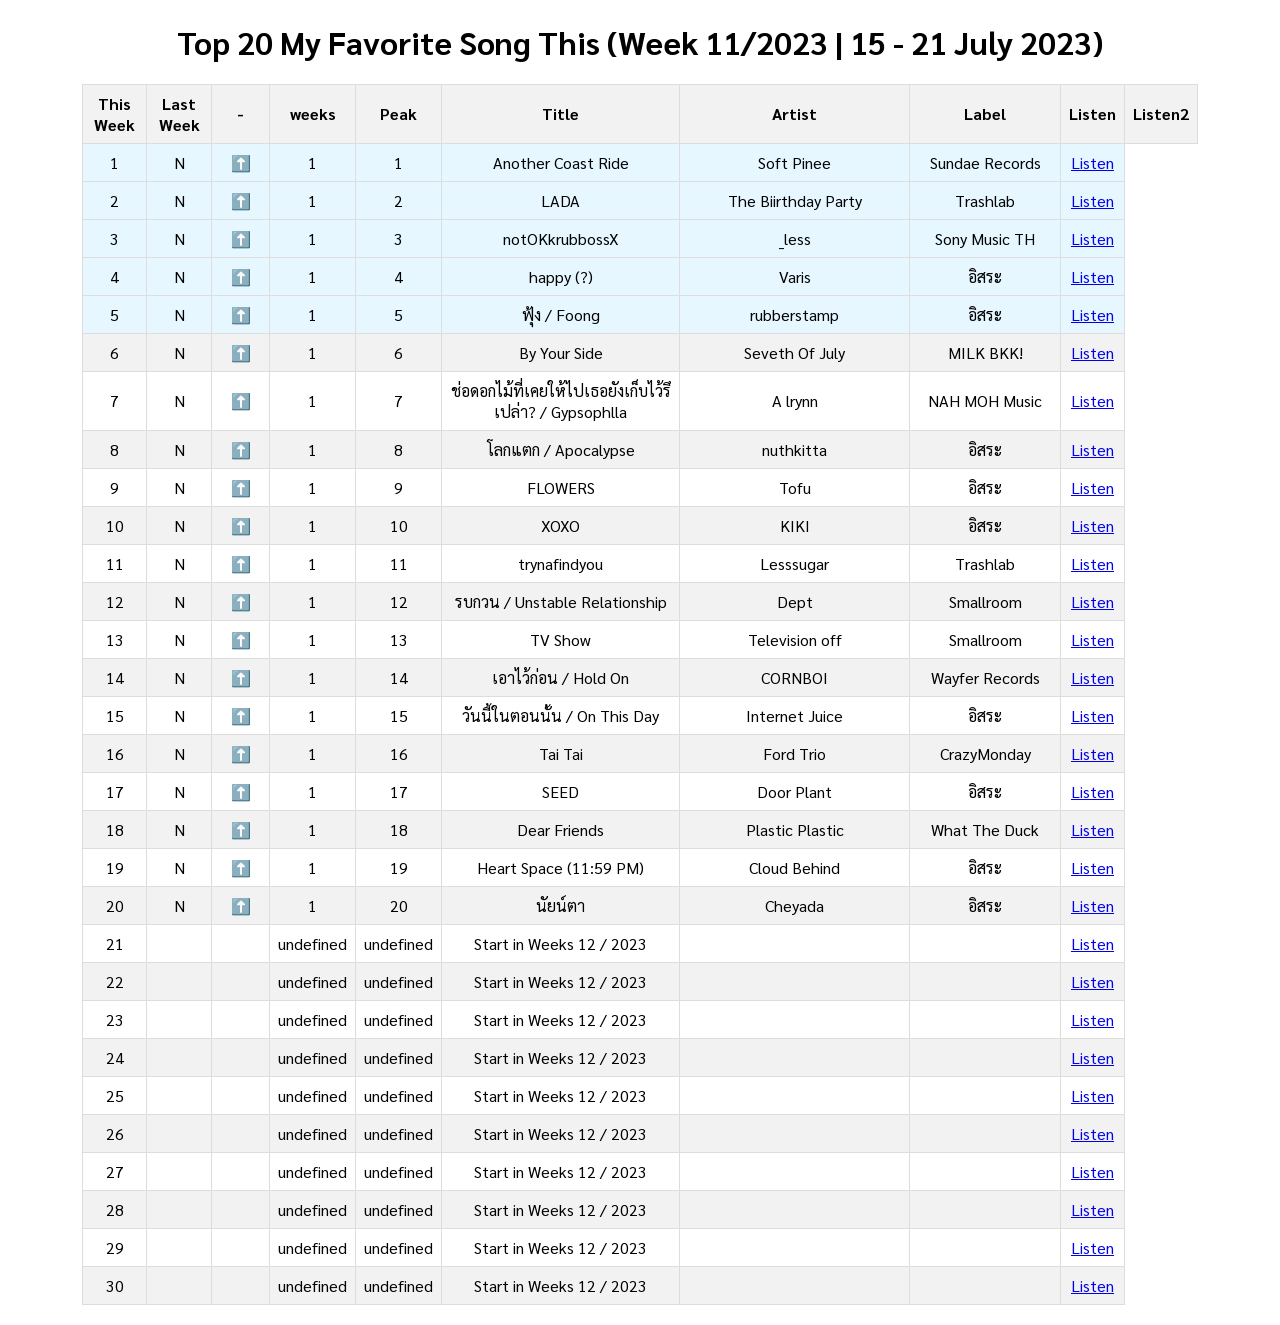
==== index.html @ d29362d6 "main" ====
<!DOCTYPE html><meta charset="UTF-8">
<html>
<head>
  <title>BCMBall Fav.Song</title>
  <link rel="stylesheet" type="text/css" href="styles.css">
  <link rel="stylesheet" href="https://fonts.googleapis.com/css?family=Sarabun:400,700|Kanit:400,700&display=swap">
</head>
<body>
  <h1>Top 20 My Favorite Song This (Week 11/2023 | 15 - 21 July 2023)</h1>
  <table id="chart">
    <thead>
      <tr>
        <th>This Week</th>
        <th>Last Week</th>
        <th>-</th>
        <th>weeks</th>
        <th>Peak</th>
        <th>Title</th>
        <th>Artist</th>
        <th>Label</th>
        <th>Listen</th>
        <th>Listen2</th>
      </tr>
    </thead>
    <tbody>
      <!-- Your chart data will be dynamically added here -->
    </tbody>
  </table>

  <script src="script.js"></script>
</body>
</html>
---- styles.css ----
body {
    font-family: Arial, sans-serif;
    margin: 20px;
  }
  body {
    font-family: "Sarabun", Arial, sans-serif;
  }
  
  h1 {
    text-align: center;
  }
  
  table {
    width: 90%; /* Reduce the table width to 90% of the screen */
    max-width: 1200px; /* Set a maximum width for the table */
    border-collapse: collapse;
    margin: 20px auto; /* Center the table on the page */
  }
  
  th, td {
    border: 1px solid #ddd;
    padding: 8px;
    text-align: center;
  }
  
  th {
    background-color: #f2f2f2;
    font-weight: bold;
  }
  
  tbody tr:nth-child(even) {
    background-color: #f2f2f2;
  }
  
  tbody tr:hover {
    background-color: #ddd;
  }
  tbody tr:nth-child(-n+5):hover {
    background-color: #add8e6; /* Blue color on hover */
  }
  tbody tr:nth-child(-n+5) {
    background-color: #e6f7ff; /* Light blue color */
  }
  
  /* Adjust the cell sizes for each column */
  /* The first five columns will be smaller, and the last three columns will be wider */
  th:nth-child(-n+5),
  td:nth-child(-n+5) {
    width: 6%; /* Adjust the width as needed */
  }
  
  th:nth-child(6),
  td:nth-child(6),
  th:nth-child(7),
  td:nth-child(7) {
    width: 25%; /* Adjust the width as needed */
  }
  
  th:nth-child(8),
  td:nth-child(8) {
    width: 15%; /* Adjust the width as needed */
  }
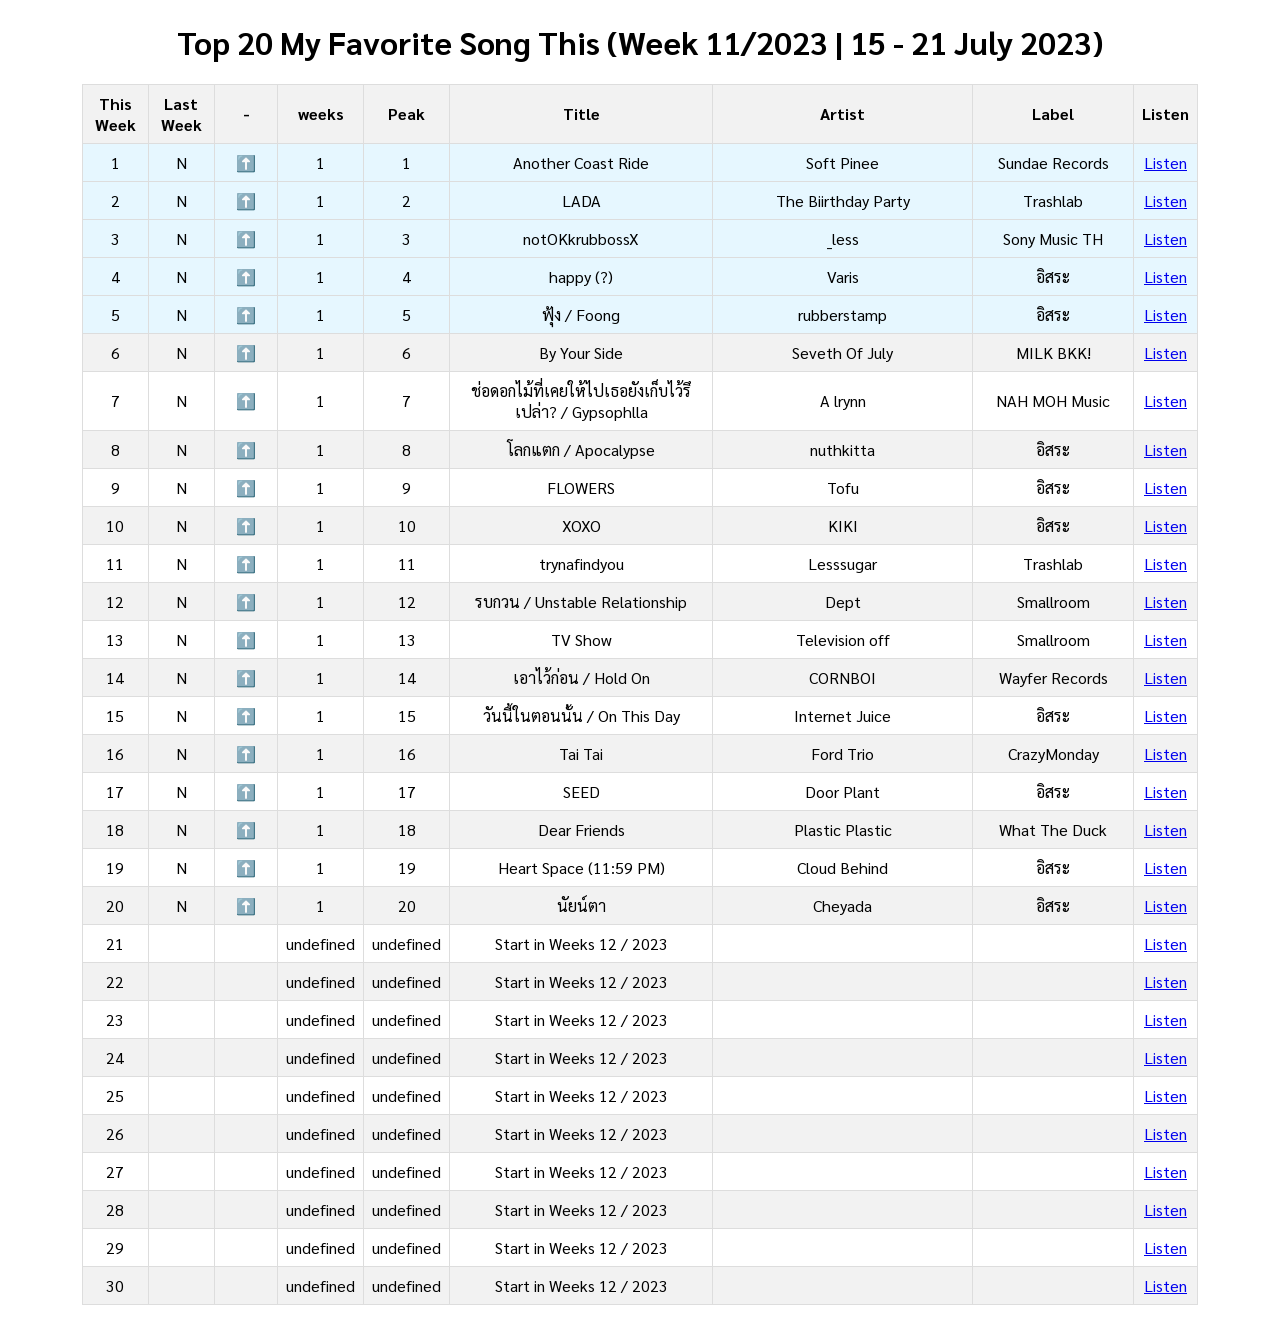
==== commit 3f3c7fb0: "main" ====
--- a/index.html
+++ b/index.html
@@ -19,7 +19,6 @@
         <th>Artist</th>
         <th>Label</th>
         <th>Listen</th>
-        <th>Listen2</th>
       </tr>
     </thead>
     <tbody>
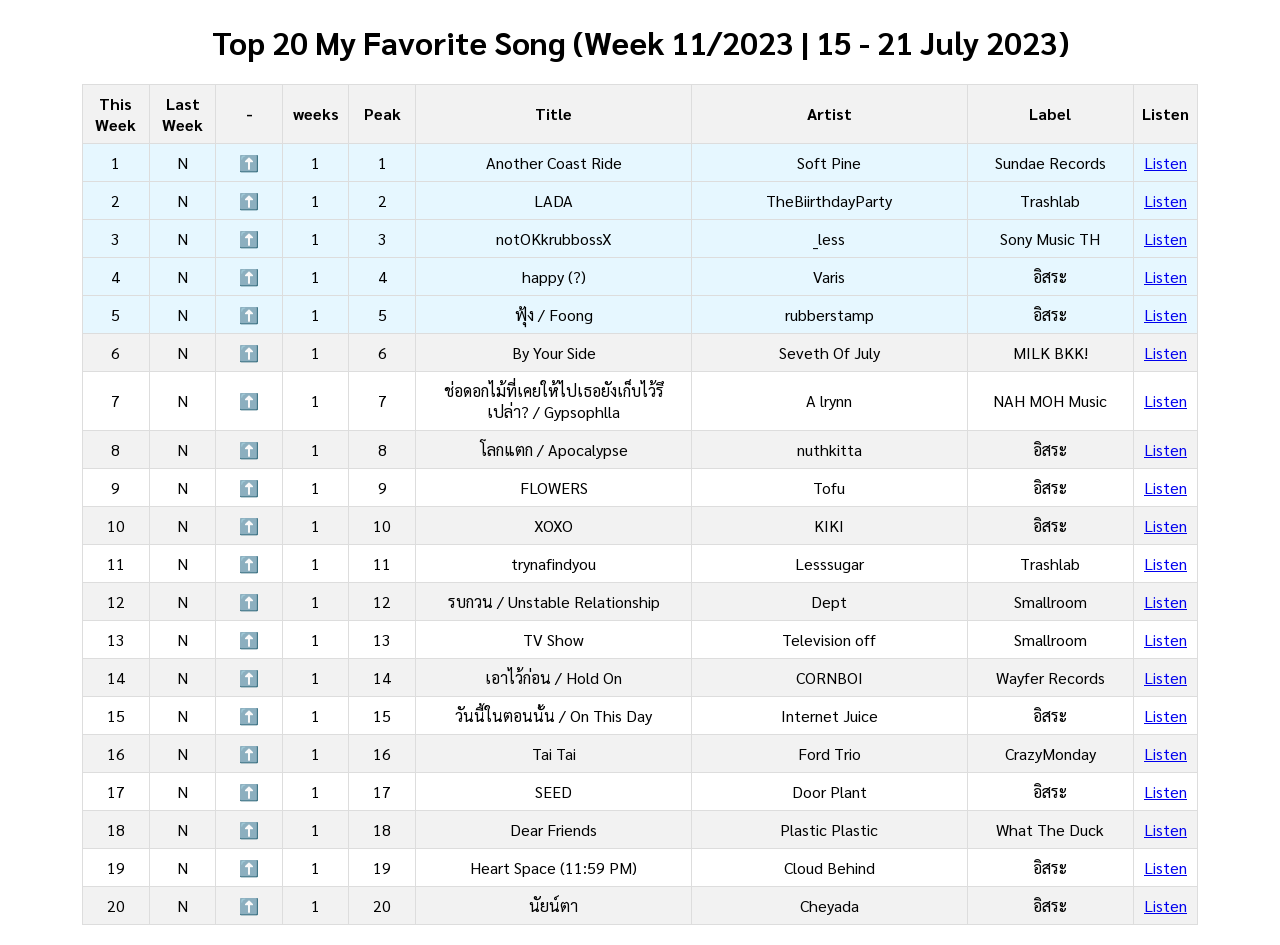
==== commit 1a9c7d82: "main" ====
--- a/index.html
+++ b/index.html
@@ -6,7 +6,7 @@
   <link rel="stylesheet" href="https://fonts.googleapis.com/css?family=Sarabun:400,700|Kanit:400,700&display=swap">
 </head>
 <body>
-  <h1>Top 20 My Favorite Song This (Week 11/2023 | 15 - 21 July 2023)</h1>
+  <h1>Top 20 My Favorite Song (Week 11/2023 | 15 - 21 July 2023)</h1>
   <table id="chart">
     <thead>
       <tr>
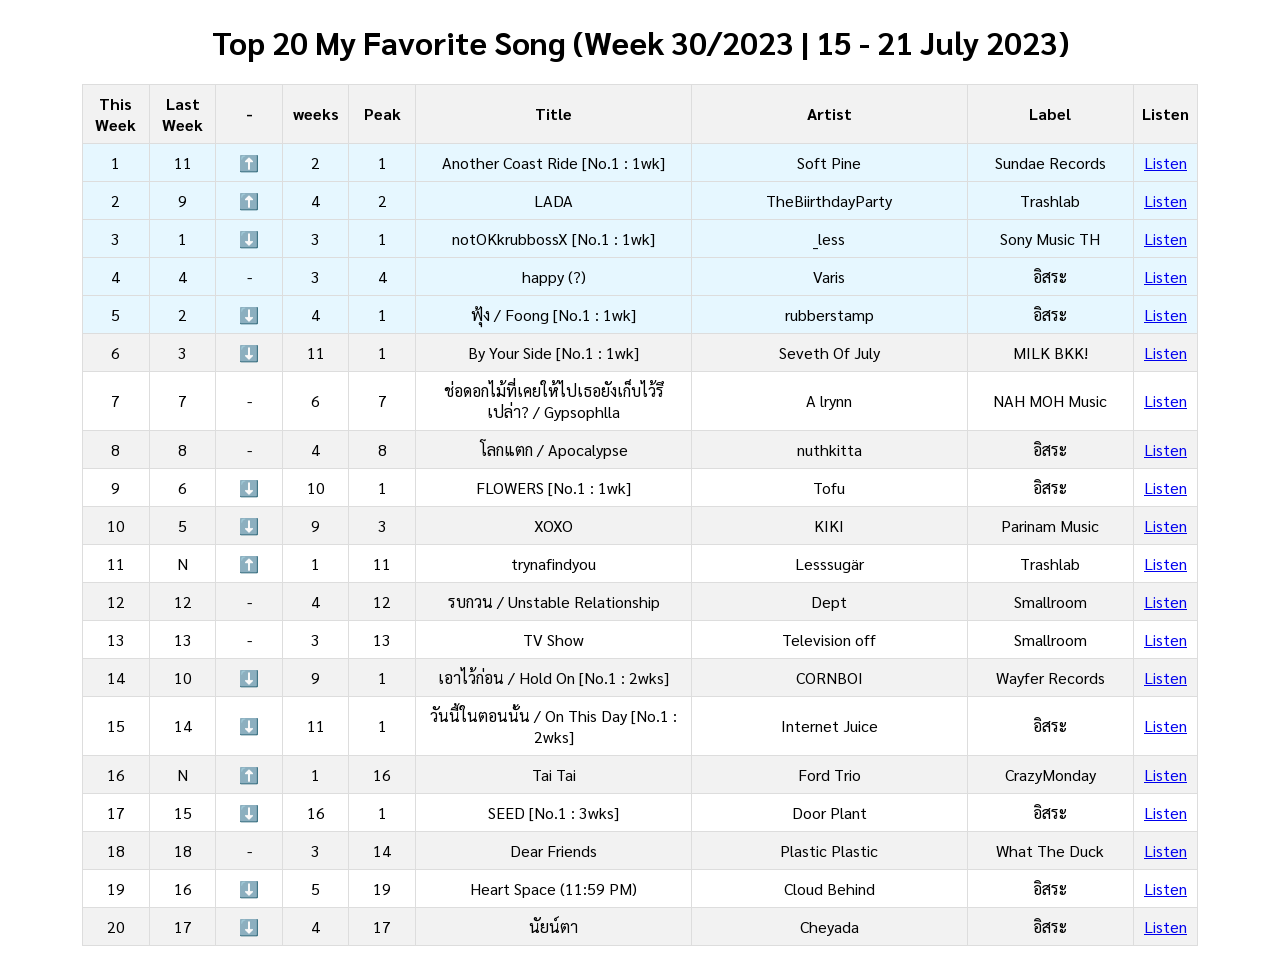
==== commit a426322a: "main" ====
--- a/index.html
+++ b/index.html
@@ -6,7 +6,7 @@
   <link rel="stylesheet" href="https://fonts.googleapis.com/css?family=Sarabun:400,700|Kanit:400,700&display=swap">
 </head>
 <body>
-  <h1>Top 20 My Favorite Song (Week 11/2023 | 15 - 21 July 2023)</h1>
+  <h1>Top 20 My Favorite Song (Week 30/2023 | 15 - 21 July 2023)</h1>
   <table id="chart">
     <thead>
       <tr>
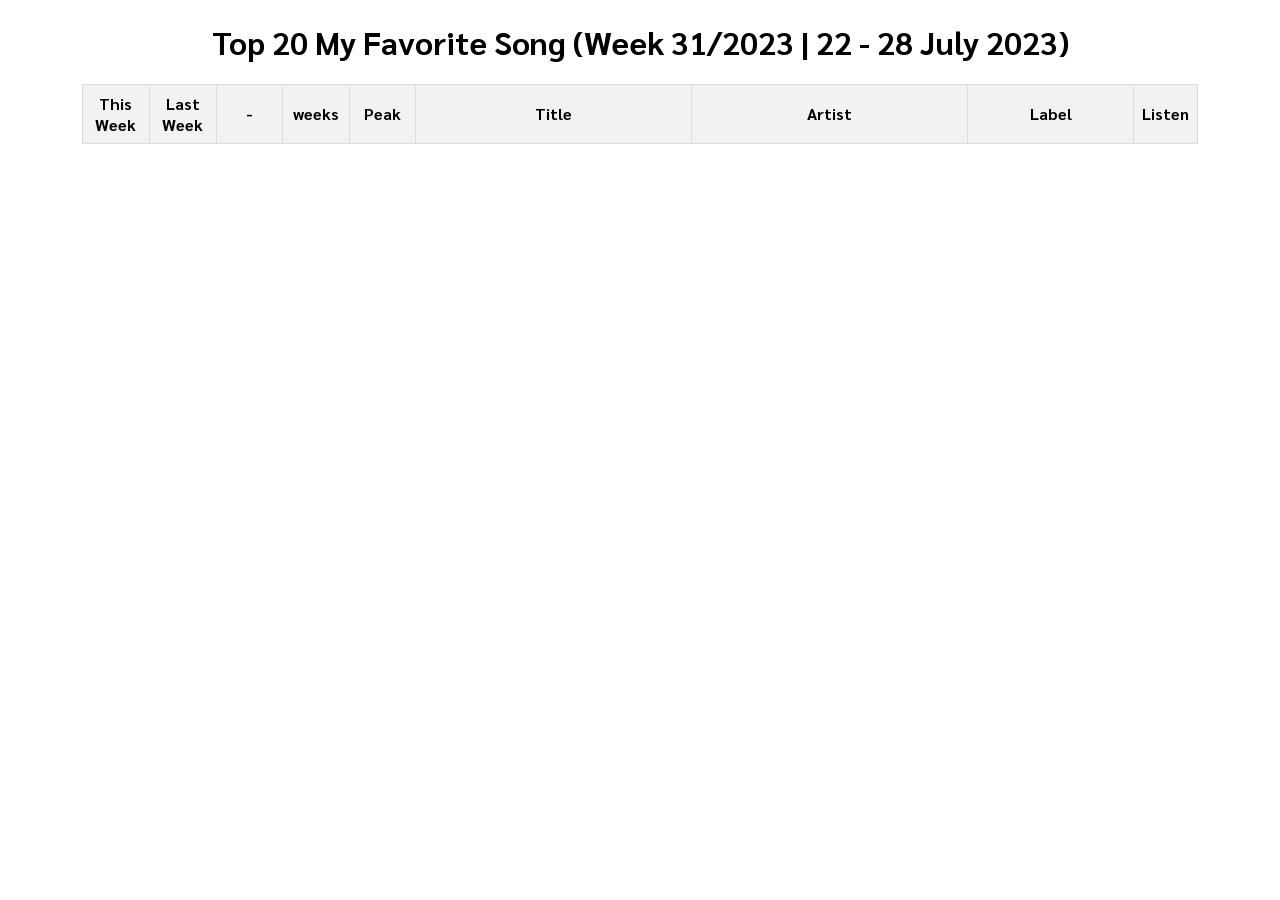
==== commit f9f3703b: "main" ====
--- a/index.html
+++ b/index.html
@@ -6,7 +6,7 @@
   <link rel="stylesheet" href="https://fonts.googleapis.com/css?family=Sarabun:400,700|Kanit:400,700&display=swap">
 </head>
 <body>
-  <h1>Top 20 My Favorite Song (Week 30/2023 | 15 - 21 July 2023)</h1>
+  <h1>Top 20 My Favorite Song (Week 31/2023 | 22 - 28 July 2023)</h1>
   <table id="chart">
     <thead>
       <tr>
--- a/styles.css
+++ b/styles.css
@@ -11,10 +11,10 @@
   }
   
   table {
-    width: 90%; /* Reduce the table width to 90% of the screen */
-    max-width: 1200px; /* Set a maximum width for the table */
+    width: 90%; 
+    max-width: 1200px; 
     border-collapse: collapse;
-    margin: 20px auto; /* Center the table on the page */
+    margin: 20px auto; 
   }
   
   th, td {
@@ -36,27 +36,26 @@
     background-color: #ddd;
   }
   tbody tr:nth-child(-n+5):hover {
-    background-color: #add8e6; /* Blue color on hover */
+    background-color: #add8e6;
   }
   tbody tr:nth-child(-n+5) {
-    background-color: #e6f7ff; /* Light blue color */
+    background-color: #e6f7ff;
   }
   
-  /* Adjust the cell sizes for each column */
-  /* The first five columns will be smaller, and the last three columns will be wider */
+ 
   th:nth-child(-n+5),
   td:nth-child(-n+5) {
-    width: 6%; /* Adjust the width as needed */
+    width: 6%;
   }
   
   th:nth-child(6),
   td:nth-child(6),
   th:nth-child(7),
   td:nth-child(7) {
-    width: 25%; /* Adjust the width as needed */
+    width: 25%; 
   }
   
   th:nth-child(8),
   td:nth-child(8) {
-    width: 15%; /* Adjust the width as needed */
+    width: 15%; 
   }
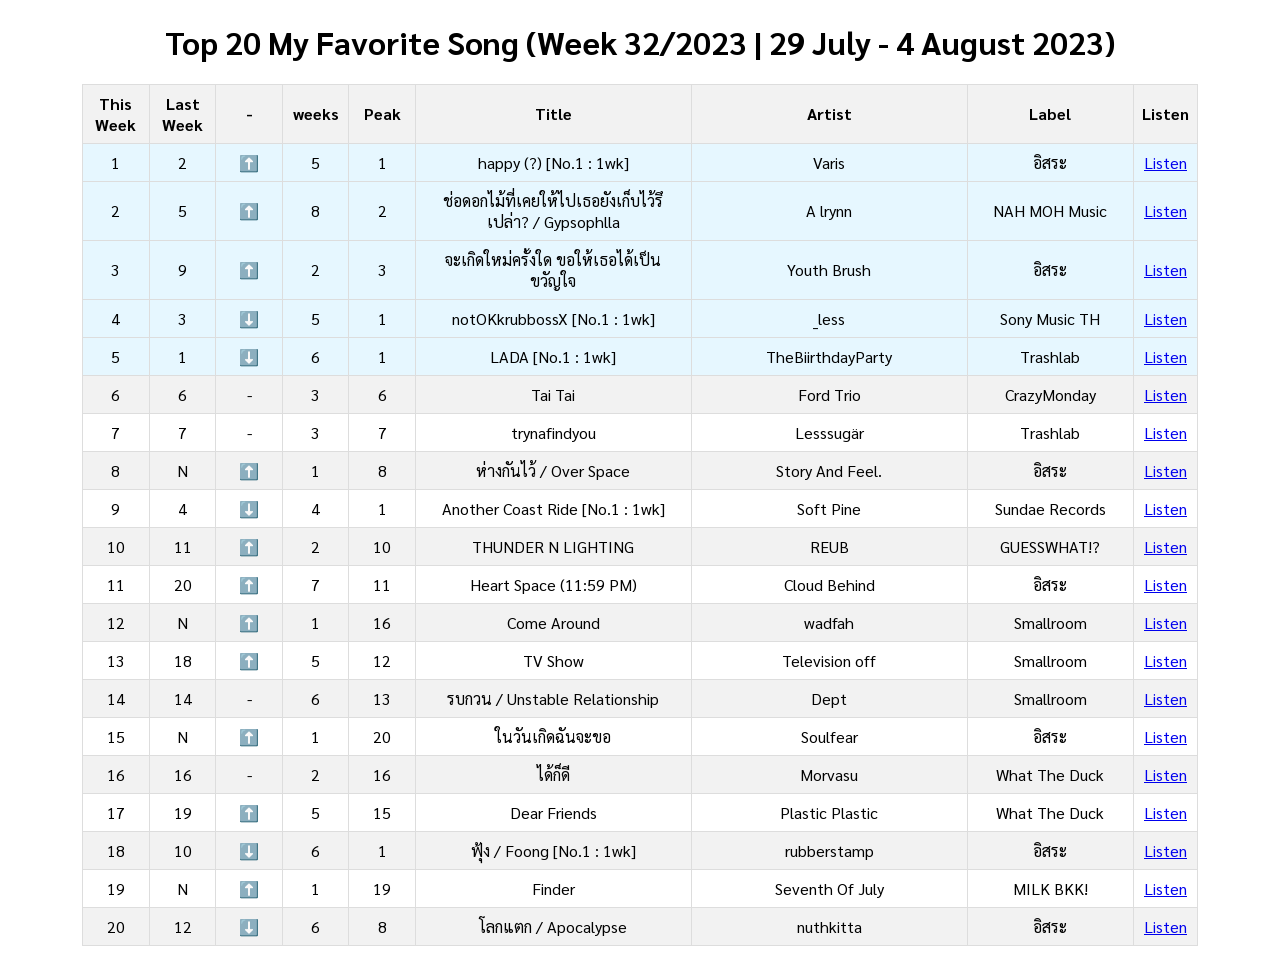
==== commit a534735a: "main" ====
--- a/index.html
+++ b/index.html
@@ -6,7 +6,7 @@
   <link rel="stylesheet" href="https://fonts.googleapis.com/css?family=Sarabun:400,700|Kanit:400,700&display=swap">
 </head>
 <body>
-  <h1>Top 20 My Favorite Song (Week 31/2023 | 22 - 28 July 2023)</h1>
+  <h1>Top 20 My Favorite Song (Week 32/2023 | 29 July - 4 August 2023)</h1>
   <table id="chart">
     <thead>
       <tr>
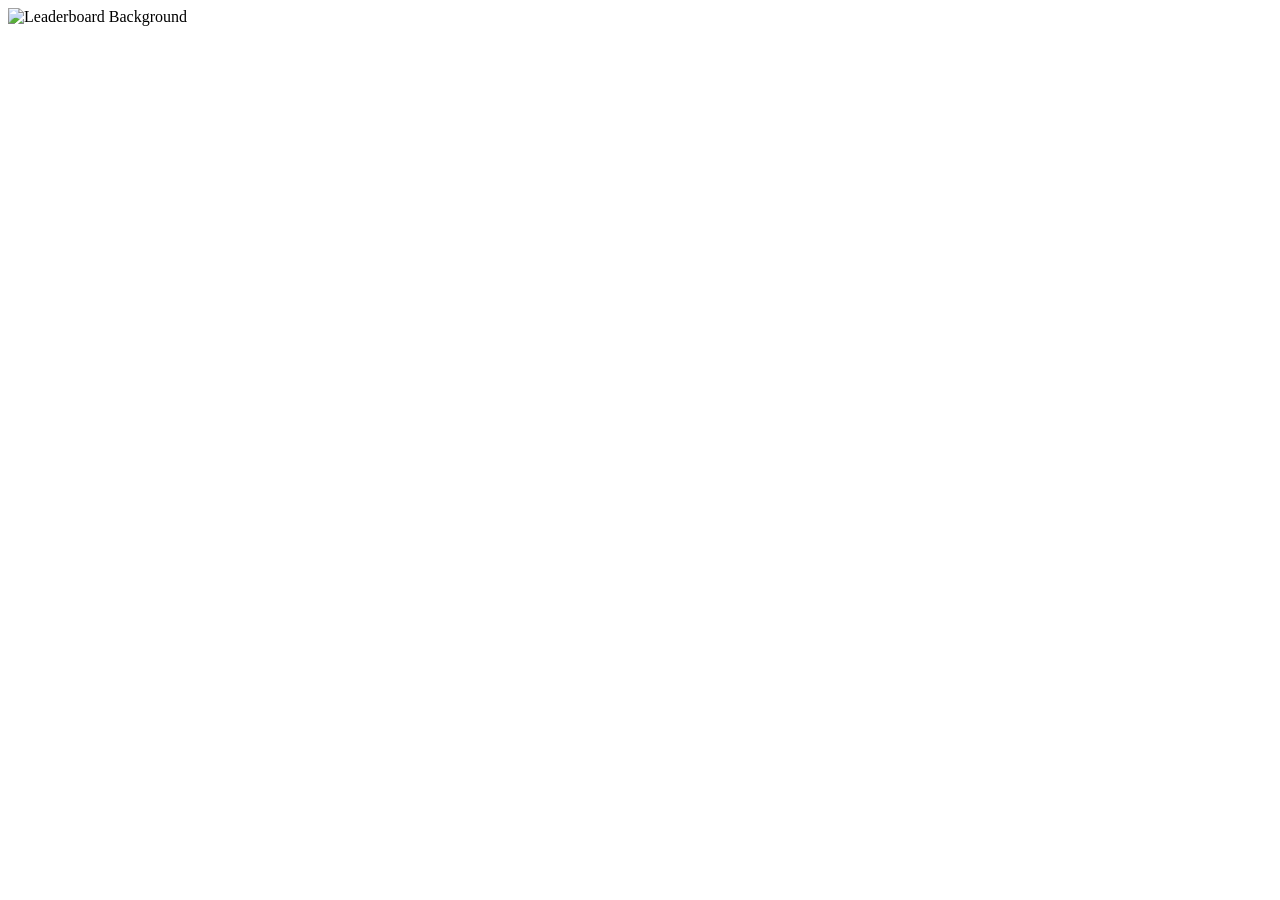
==== commit 8b0fa24c: "Update index.html" ====
--- a/index.html
+++ b/index.html
@@ -1,31 +1,33 @@
-<!DOCTYPE html><meta charset="UTF-8">
-<html>
+<!DOCTYPE html>
+<html lang="th">
 <head>
-  <title>BCMBall Fav.Song</title>
-  <link rel="stylesheet" type="text/css" href="styles.css">
-  <link rel="stylesheet" href="https://fonts.googleapis.com/css?family=Sarabun:400,700|Kanit:400,700&display=swap">
+    <meta charset="UTF-8">
+    <meta name="viewport" content="width=device-width, initial-scale=1.0">
+    <title>GeoGuessr Leaderboard</title>
+    <link rel="stylesheet" href="style.css">
+    <!-- เพิ่ม Font ที่คล้ายใน Canva (ตัวอย่าง: Poppins หรือ Montserrat) -->
+    <link rel="preconnect" href="https://fonts.googleapis.com">
+    <link rel="preconnect" href="https://fonts.gstatic.com" crossorigin>
+    <link href="https://fonts.googleapis.com/css2?family=Montserrat:wght@400;700&family=Poppins:wght@400;600;700&display=swap" rel="stylesheet">
 </head>
 <body>
-  <h1>Top 20 My Favorite Song (Week 32/2023 | 29 July - 4 August 2023)</h1>
-  <table id="chart">
-    <thead>
-      <tr>
-        <th>This Week</th>
-        <th>Last Week</th>
-        <th>-</th>
-        <th>weeks</th>
-        <th>Peak</th>
-        <th>Title</th>
-        <th>Artist</th>
-        <th>Label</th>
-        <th>Listen</th>
-      </tr>
-    </thead>
-    <tbody>
-      <!-- Your chart data will be dynamically added here -->
-    </tbody>
-  </table>
+    <div class="leaderboard-container">
+        <!-- แสดงภาพพื้นหลังที่เรา Export มา -->
+        <img src="leaderboard_template.png" alt="Leaderboard Background" class="leaderboard-bg">
 
-  <script src="script.js"></script>
+        <!-- Container สำหรับข้อมูลที่จะวางทับ -->
+        <div class="data-overlay">
+            <!-- คอลัมน์ซ้าย (Rank 1-6) -->
+            <div class="column" id="left-column">
+                <!-- ข้อมูลผู้เล่นจะถูกใส่ที่นี่โดย JavaScript -->
+            </div>
+            <!-- คอลัมน์ขวา (Rank 7-12) -->
+            <div class="column" id="right-column">
+                <!-- ข้อมูลผู้เล่นจะถูกใส่ที่นี่โดย JavaScript -->
+            </div>
+        </div>
+    </div>
+
+    <script src="script.js"></script>
 </body>
-</html>+</html>
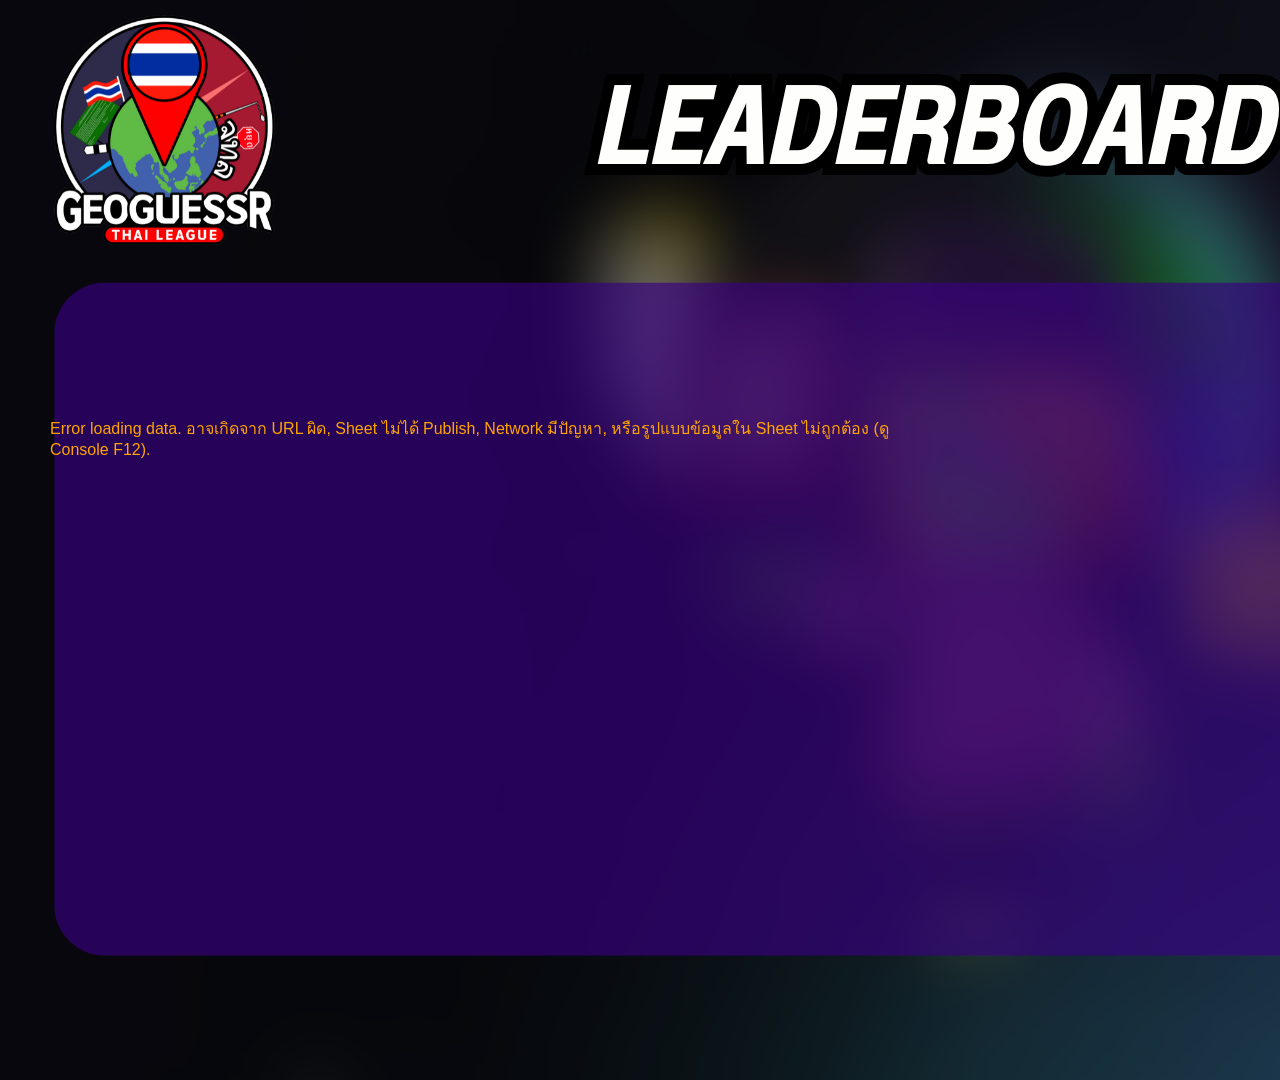
==== commit 33b29ee9: "Add files via upload" ====
--- a/index.html
+++ b/index.html
@@ -1,33 +1,33 @@
-<!DOCTYPE html>
-<html lang="th">
-<head>
-    <meta charset="UTF-8">
-    <meta name="viewport" content="width=device-width, initial-scale=1.0">
-    <title>GeoGuessr Leaderboard</title>
-    <link rel="stylesheet" href="style.css">
-    <!-- เพิ่ม Font ที่คล้ายใน Canva (ตัวอย่าง: Poppins หรือ Montserrat) -->
-    <link rel="preconnect" href="https://fonts.googleapis.com">
-    <link rel="preconnect" href="https://fonts.gstatic.com" crossorigin>
-    <link href="https://fonts.googleapis.com/css2?family=Montserrat:wght@400;700&family=Poppins:wght@400;600;700&display=swap" rel="stylesheet">
-</head>
-<body>
-    <div class="leaderboard-container">
-        <!-- แสดงภาพพื้นหลังที่เรา Export มา -->
-        <img src="leaderboard_template.png" alt="Leaderboard Background" class="leaderboard-bg">
-
-        <!-- Container สำหรับข้อมูลที่จะวางทับ -->
-        <div class="data-overlay">
-            <!-- คอลัมน์ซ้าย (Rank 1-6) -->
-            <div class="column" id="left-column">
-                <!-- ข้อมูลผู้เล่นจะถูกใส่ที่นี่โดย JavaScript -->
-            </div>
-            <!-- คอลัมน์ขวา (Rank 7-12) -->
-            <div class="column" id="right-column">
-                <!-- ข้อมูลผู้เล่นจะถูกใส่ที่นี่โดย JavaScript -->
-            </div>
-        </div>
-    </div>
-
-    <script src="script.js"></script>
-</body>
-</html>
+<!DOCTYPE html>
+<html lang="th">
+<head>
+    <meta charset="UTF-8">
+    <meta name="viewport" content="width=device-width, initial-scale=1.0">
+    <title>GeoGuessr Leaderboard</title>
+    <link rel="stylesheet" href="style.css">
+    <!-- เพิ่ม Font ที่คล้ายใน Canva (ตัวอย่าง: Poppins หรือ Montserrat) -->
+    <link rel="preconnect" href="https://fonts.googleapis.com">
+    <link rel="preconnect" href="https://fonts.gstatic.com" crossorigin>
+    <link href="https://fonts.googleapis.com/css2?family=Montserrat:wght@400;700&family=Poppins:wght@400;600;700&display=swap" rel="stylesheet">
+</head>
+<body>
+    <div class="leaderboard-container">
+        <!-- แสดงภาพพื้นหลังที่เรา Export มา -->
+        <img src="leaderboard_template.png" alt="Leaderboard Background" class="leaderboard-bg">
+
+        <!-- Container สำหรับข้อมูลที่จะวางทับ -->
+        <div class="data-overlay">
+            <!-- คอลัมน์ซ้าย (Rank 1-6) -->
+            <div class="column" id="left-column">
+                <!-- ข้อมูลผู้เล่นจะถูกใส่ที่นี่โดย JavaScript -->
+            </div>
+            <!-- คอลัมน์ขวา (Rank 7-12) -->
+            <div class="column" id="right-column">
+                <!-- ข้อมูลผู้เล่นจะถูกใส่ที่นี่โดย JavaScript -->
+            </div>
+        </div>
+    </div>
+
+    <script src="script.js"></script>
+</body>
+</html>
--- a/style.css
+++ b/style.css
@@ -0,0 +1,152 @@
+/* ======================================== */
+/*           พื้นฐานและ Font              */
+/* ======================================== */
+body {
+    margin: 0;
+    /* --- V V V เลือก Font ที่คุณต้องการใช้ (โหลดจาก Google Fonts ใน HTML) V V V --- */
+    font-family: 'Poppins', 'Montserrat', 'Kanit', sans-serif;
+    /* --- ^ ^ ^ เลือก Font ที่คุณต้องการใช้ ^ ^ ^ --- */
+    color: #ffffff; /* สีตัวอักษรหลัก: ขาว */
+    overflow: hidden; /* ป้องกัน scrollbar ที่ไม่ต้องการ */
+    /* ทำให้พื้นหลังโปร่งใสสำหรับ OBS (ถ้าไม่ได้ตั้งใน OBS) */
+    /* background-color: rgba(0, 0, 0, 0); */
+}
+
+/* ======================================== */
+/*        Container หลัก และ พื้นหลัง       */
+/* ======================================== */
+
+/* Container หลัก: ขนาดต้องตรงกับภาพ PNG และ OBS Source */
+.leaderboard-container {
+    position: relative; /* เป็นจุดอ้างอิงให้ Element ลูก */
+    width: 1920px;      /* ความกว้างจริงของภาพ */
+    height: 1080px;     /* ความสูงจริงของภาพ */
+    overflow: hidden;   /* ซ่อนส่วนที่อาจจะล้น */
+}
+
+/* รูปภาพพื้นหลัง */
+.scoreboard-bg {
+    display: block;     /* แก้ปัญหาช่องว่างใต้ภาพ */
+    width: 100%;        /* กว้างเต็ม Container */
+    height: 100%;       /* สูงเต็ม Container */
+    position: absolute; /* วางตำแหน่งได้อิสระ */
+    top: 0;
+    left: 0;
+    z-index: 1;         /* อยู่ด้านหลังข้อมูล */
+    /* ไม่ควรต้องใช้ object-fit ถ้าขนาด Container ถูกต้อง */
+}
+
+/* ======================================== */
+/*     พื้นที่แสดงข้อมูล (ทับบนพื้นหลัง)     */
+/* ======================================== */
+
+/* กรอบใหญ่ที่คลุมข้อมูลทั้งหมด */
+/* กรอบใหญ่ที่คลุมข้อมูลทั้งหมด */
+.data-overlay {
+    position: absolute;
+    z-index: 2;
+    display: flex;
+
+
+
+    /* *** ลองค่าใหม่: เลื่อนลง & เลื่อนซ้าย *** */
+    top: 400px;      /* <<-- เพิ่มค่า top เพื่อ "เลื่อนลง" (ลอง 300 หรือมากกว่า/น้อยกว่า) */
+    left: 50px;      /* <<-- ลดค่า left เพื่อ "เลื่อนซ้าย" (ลอง 50 หรือมากกว่า/น้อยกว่า) */
+    right: 110px;     /* <<-- เพิ่มค่า right เพื่อให้มีพื้นที่ขยับซ้าย (อาจต้องปรับคู่กับ left) */
+    bottom: 80px;     /* <<-- อาจจะลด bottom ลงเล็กน้อย เพื่อให้พื้นที่แนวตั้งสัมพันธ์กับ top (ลองปรับ) */
+    gap: 80px;       /* <<-- ช่องว่างระหว่างคอลัมน์ (น่าจะยังไม่ต้องเปลี่ยน) */
+    /* --- ^ ^ ^ ปรับค่าตรงนี้ ^ ^ ^ --- */
+
+    /* border: 1px dashed yellow; */
+}
+
+/* คอลัมน์ข้อมูล (ซ้าย หรือ ขวา) */
+.column {
+    flex: 1;                /* แบ่งพื้นที่ให้คอลัมน์เท่าๆ กัน */
+    display: flex;
+    flex-direction: column; /* เรียงข้อมูลจากบนลงล่าง */
+
+    /* --- V V V ปรับระยะห่างแนวตั้งระหว่างแถวผู้เล่น V V V --- */
+    gap: 25px;              /* ลองปรับค่านี้ */
+    /* --- ^ ^ ^ ปรับระยะห่างแนวตั้งระหว่างแถวผู้เล่น ^ ^ ^ --- */
+
+    /* เส้นประฟ้า ช่วยในการจัดตำแหน่ง (ลบออกเมื่อเสร็จ) */
+    /* border: 1px dashed cyan; */
+}
+
+/* ======================================== */
+/*        แถวข้อมูลผู้เล่นแต่ละคน          */
+/* ======================================== */
+
+.player-row {
+    display: flex;          /* จัดข้อมูลย่อย (Rank, Name, ...) แนวนอน */
+    align-items: center;    /* จัดกึ่งกลางแนวตั้ง */
+
+    /* --- V V V ปรับขนาด Font และ Padding พื้นฐาน V V V --- */
+    padding: 5px 0;         /* ลองปรับ: Padding บน-ล่างเล็กน้อย */
+    font-size: 32px;        /* ลองปรับ: ขนาด Font พื้นฐาน */
+    line-height: 1.3;       /* ลองปรับ: ความสูงบรรทัด */
+    /* --- ^ ^ ^ ปรับขนาด Font และ Padding พื้นฐาน ^ ^ ^ --- */
+
+    /* เส้นคั่นบางๆ ระหว่างแถว (ถ้าต้องการ) */
+    /* border-bottom: 1px solid rgba(255, 255, 255, 0.1); */
+}
+
+/* ======================================== */
+/*    ข้อมูลย่อยในแต่ละแถว (Rank, Name, ...) */
+/* ======================================== */
+/* --- V V V สำคัญมาก: ปรับ Width, Margin, Font-Size ของแต่ละส่วน V V V --- */
+/* *** ใช้ DevTools (F12) เพื่อหาค่าที่เหมาะสมที่สุด *** */
+
+/* อันดับ */
+.player-rank {
+    font-weight: 700;       /* ตัวหนา */
+    text-align: right;      /* ชิดขวา */
+    width: 70px;            /* ลองปรับ: ความกว้างช่อง Rank */
+    margin-right: 40px;     /* ลองปรับ: ระยะห่างไปทางขวา (ก่อนถึงชื่อ) */
+    font-size: 36px;        /* ลองปรับ: ขนาด Font */
+}
+
+/* ชื่อผู้เล่น */
+.player-name {
+    flex-grow: 1;           /* ให้ยืดเต็มพื้นที่ที่เหลือ */
+    font-weight: 600;       /* หนาปานกลาง */
+    text-align: left;       /* ชิดซ้าย */
+    white-space: nowrap;    /* ไม่ให้ขึ้นบรรทัดใหม่ */
+    overflow: hidden;       /* ซ่อนส่วนที่เกิน */
+    text-overflow: ellipsis;/* แสดง ... ถ้าชื่อยาว */
+    margin-right: 50px;     /* ลองปรับ: ระยะห่างไปทางขวา (ก่อนถึง Played) */
+    font-size: 34px;        /* ลองปรับ: ขนาด Font */
+}
+
+/* สไตล์ร่วมของคอลัมน์ตัวเลข */
+.player-played,
+.player-wins,
+.player-plusminus,
+.player-points {
+    text-align: right;      /* ชิดขวา */
+    margin-left: 25px;      /* ลองปรับ: ระยะห่างระหว่างคอลัมน์ตัวเลข */
+    font-size: 32px;        /* ลองปรับ: ขนาด Font */
+    flex-shrink: 0;         /* ป้องกันไม่ให้คอลัมน์ตัวเลขหดตัวเมื่อชื่อยาว */
+}
+
+/* ความกว้างขั้นต่ำและสไตล์เฉพาะของแต่ละคอลัมน์ตัวเลข */
+.player-played {
+    min-width: 80px;        /* ลองปรับ: ความกว้างขั้นต่ำ */
+}
+.player-wins {
+    min-width: 80px;        /* ลองปรับ: ความกว้างขั้นต่ำ */
+}
+.player-plusminus {
+    min-width: 100px;       /* ลองปรับ: ความกว้างขั้นต่ำ */
+    color: #c37eff;         /* สีม่วง (จากดีไซน์เดิม) */
+    font-weight: 700;       /* ตัวหนา */
+    font-size: 34px;        /* ลองปรับ: ขนาด Font */
+}
+.player-points {
+    min-width: 90px;        /* ลองปรับ: ความกว้างขั้นต่ำ */
+    font-weight: 700;       /* ตัวหนา */
+    font-size: 36px;        /* ลองปรับ: ขนาด Font */
+    color: #FFFFFF;         /* สีขาว */
+}
+/* --- ^ ^ ^ สำคัญมาก: ปรับ Width, Margin, Font-Size ของแต่ละส่วน ^ ^ ^ --- */
